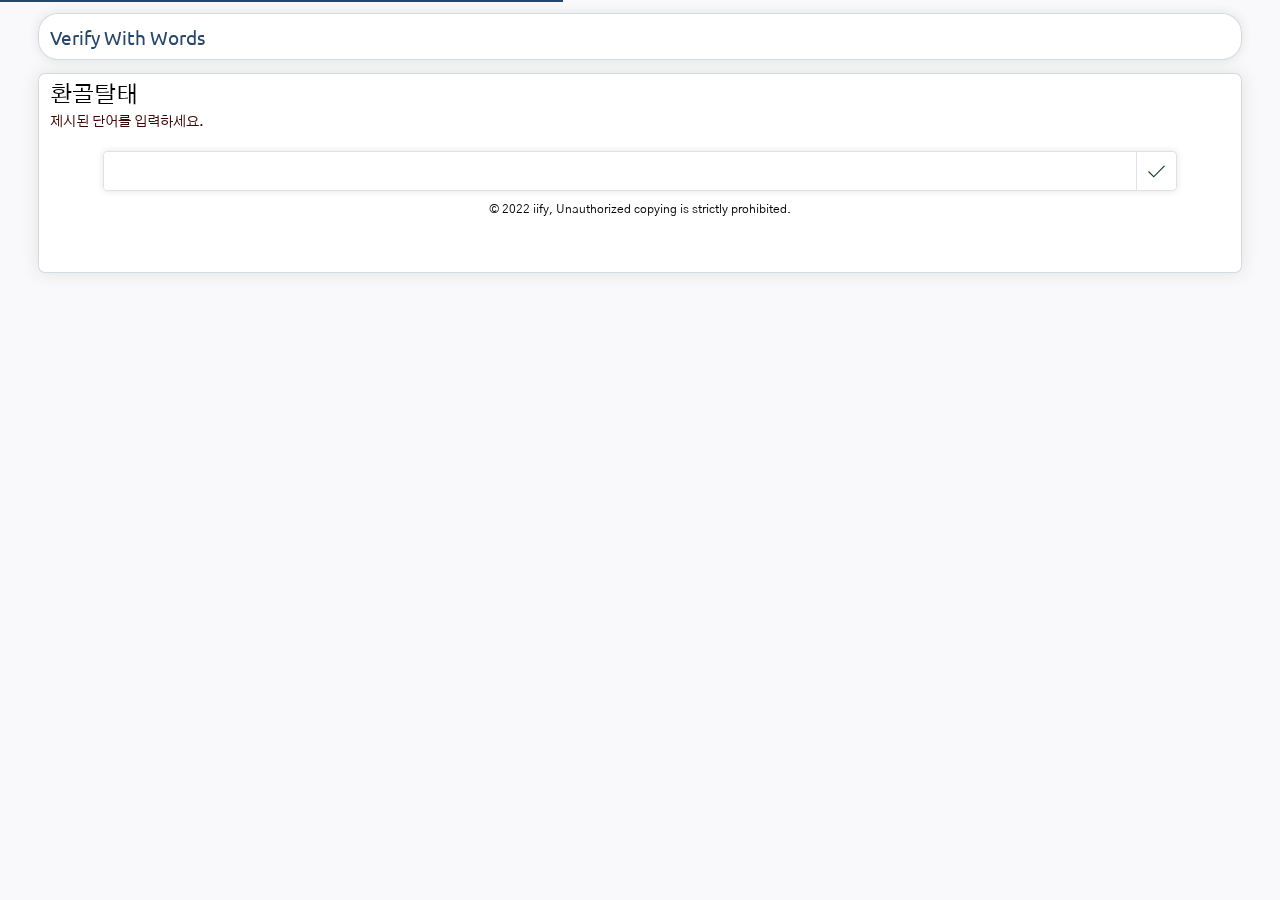
==== spot/ko1/index.html @ f606960e "ui fixed" ====
<!DOCTYPE html>
<html>
  <head>
    <meta charset="utf-8">
    <meta name="viewport" content="width=device-width, initial-scale=1, maximum-scale=1">
    <title>Verify With Words</title>
    <link rel="stylesheet" href="/vw/4/plastic.css" />
    <link rel="stylesheet" href="/vw/4/airf.css" />
    <link rel="stylesheet" href="//verify.iify.repl.co/with-iify/pack/css/bc.css" />
    <link rel="stylesheet" href="https://fonts.googleapis.com/css2?family=Material+Symbols+Outlined:opsz,wght,FILL,GRAD@20..48,100..700,0..1,-50..200" />
    <script src="https://code.jquery.com/jquery-3.6.0.min.js" integrity="sha256-/xUj+3OJU5yExlq6GSYGSHk7tPXikynS7ogEvDej/m4=" crossorigin="anonymous"></script>
    <script defer src="/vw/1/plastic.js"></script>
    <script defer src="/vw/1/app.js"></script>
  </head>
  <body>
    <div class="solid">
      <div class="site-as">
        <div class="s-inner">
          <span>Verify With Words</span>
        </div>
      </div>
      <div class="flux">
        <div class="f-inner">
          <div class="section">
            <div class="sn-inner">
              <div class="text">
                <span>////</span>
                <span>제시된 단어를 입력하세요.</span>
              </div>
              <div class="put">
                <div class="check">
                  <input type="text">
                  <span class="material-symbols-outlined passport">done</span>
                </div>
              </div>
              <div class="copy">
                <span>&copy; 2022 iify, Unauthorized copying is strictly prohibited.</span>
              </div>
            </div>
          </div>
        </div>
      </div>
      <div class="site-kn">
        <div class="s-inner"></div>
      </div>
    </div>
    <div class="site-container-progress"></div>
    <div class="site-container-connect"></div>
  </body>
</html>
---- vw/4/plastic.css ----
@import url('https://fonts.googleapis.com/css2?family=Gothic+A1:wght@100;200;300;400;500;600;700;800;900&family=Ubuntu:ital,wght@0,300;0,400;0,500;0,700;1,300;1,400;1,500;1,700&display=swap');

:root {
  --hs: 47px;
}

* {
  padding: 0;
  margin: 0;
  box-sizing: border-box;
  user-select: none;
}

*:not(.material-symbols-outlined) {
  font-family: 'Gothic A1', sans-serif;
}

html, body {
  background-color: #f9f9fb;
  height: 100%;
  width: 100%;
}

.solid {
  width: 100%;
  height: 100%;
}

.site-as {
  width: 94%;
  height: var(--hs);
  border-bottom: 1px solid #f7f5f1;
  box-shadow: 0 0 11px #e1e1e1;
  background-color: rgba(255,255,255,.92);
  backdrop-filter: blur(4px);
  margin: 0 auto;
  position: relative;
  top: 13px;
  border-radius: 20px;
  border: 1px solid rgba(38, 70, 108, .2);
}

.s-inner {
  width: 100%;
  height: 100%;
  position: relative;
}

.site-as span {
  font-family: 'Ubuntu', sans-serif;
  position: absolute;
  top: 50%;
  transform: translateY(-50%);
  margin-left: 11px;
  font-size: 19px;
  font-weight: 400;
  color: #26466c;
}

.flux {
  width: 100%;
  height: calc(100% - var(--hs) - 13px);
  position: relative;
  top: 13px;
}

.f-inner {
  width: 100%;
  height: 100%;
}

.section {
  position: relative;
  top: 13px;
  margin: 0 auto;
  width: 94%;
  height: 200px;
  background-color: #ffffff;
  border-radius: 7px;
  box-shadow: 0 0 18px #e1e1e1;
  border: 1px solid rgba(38, 70, 108, .2);
}

.sn-inner {
  width: 100%;
  height: 100%;
}

.sn-inner .text {
  width: 100%;
  height: 70px;
}

.sn-inner .text, .sn-inner .put {
  padding: 7px 11px 0 11px;
}

.sn-inner .text span {
  display: block;
  position: relative;
}

.sn-inner .text span:nth-child(1) {
  font-size: 23px;
  color: #000000;
}

.sn-inner .text span:nth-child(2) {
  font-size: 14px;
  position: relative;
  top: 2.6px;
  color: #3e0707;
}

.sn-inner .put {
  width: 100%;
  height: 47px;
}

.check {
  width: 91%;
  margin: 0 auto;
  height: 100%;
  display: flex;
  align-items: center;
  border: 1px solid #e1e1e1;
  border-radius: 4px;
  box-shadow: 0 0 7px #e3e3e3;
}

.check input {
  border-radius: 4px 0 0 4px;
  padding: 0 8px;
  font-size: 18px;
  width: 100%;
  height: 100%;
  outline: none;
  border: 0;
}

.check span {
  min-width: 40px;
  font-weight: 200;
  font-size: 27px;
  height: 100%;
  color: #08411a;
  display: flex;
  justify-content: space-around;
  align-items: center;
  border-left: 1px solid #e1e1e1;
}

.copy {
  width: 100%;
  height: 37px;
  text-align: center;
  position: relative;
  top: 11px;
}

.copy span {
  font-size: 12px;
  display: block;
}

.copy span.rt {
  position: relative;
  top: 4px;
}

.sn-inner .text span:nth-child(1)::before {
  content: '';
  display: block;
  position: absolute;
  top: 0;
  width: 100%;
  height: 100%;
  transition: .3s width;
}

.site-container-connect {
  width: 100%;
  height: 100%;
  position: fixed;
  top: 100%;
  transition: .3s;
  background-color: rgba(255, 255, 255, .641);
}

.site-container-progress {
  width: 44vw;
  height: 2px;
  animation: progress1 1.7s infinite;
  background-color: #26466c;
  top: 0;
  position: fixed;
  transition: .25s;
}

.site-container-progress.remove {
  width: 0;
  opacity: 0;
}

.section:before {
  content: '';
  width: 100%;
  height: 100%;
  top: 100%;
  transition: .25s;
  position: absolute;
  z-index: 1;
} 

.section.sg:before {
  background-color: rgba(255,255,255,.3);
  top: 0;
} 

@keyframes progress1 {
  from {
    left: -100%;
  }
  to {
    left: 100%;
  }
}
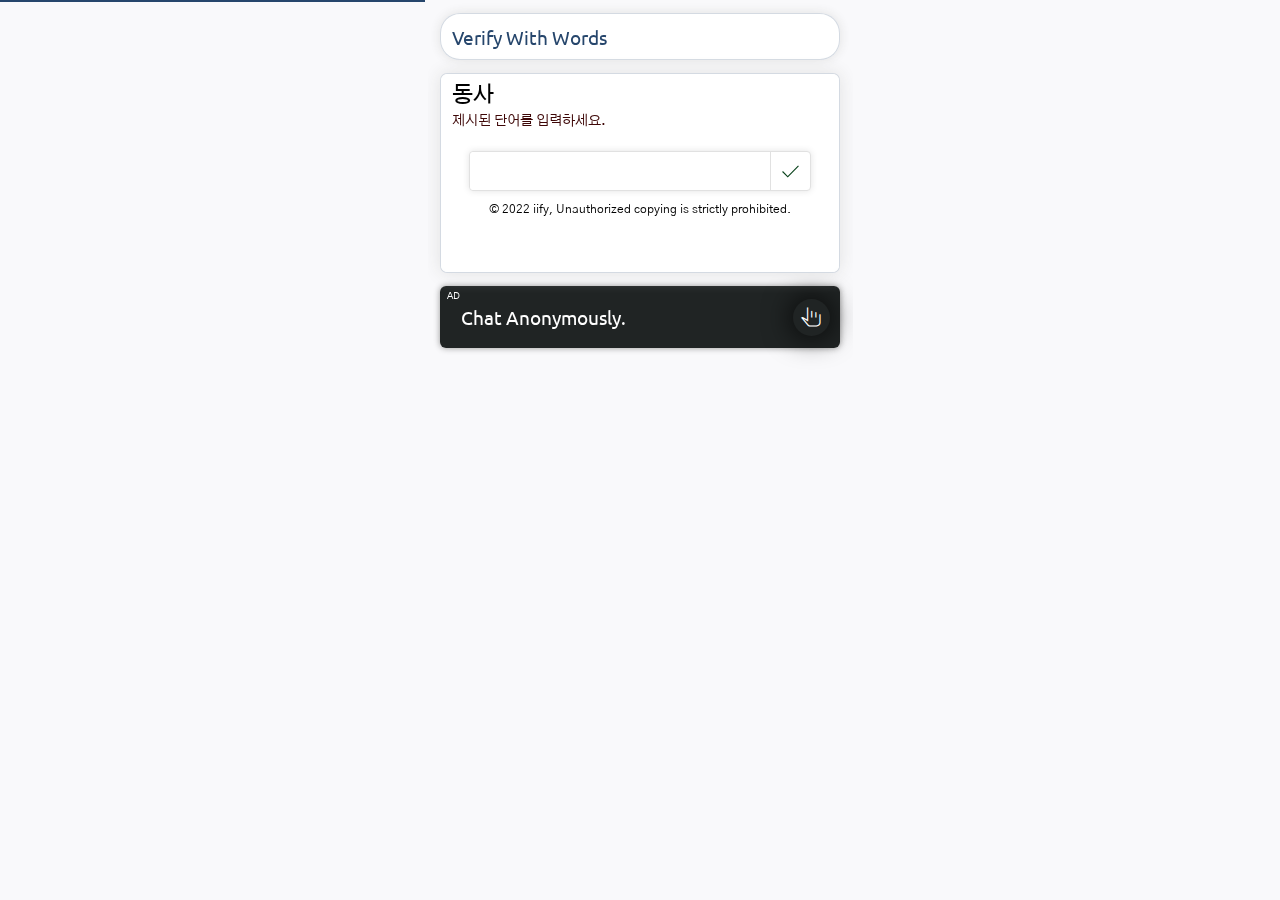
==== commit 244eee39: "v1.0.34 - Words Added - Error Fixed - Code Modified" ====
--- a/spot/ko1/index.html
+++ b/spot/ko1/index.html
@@ -16,7 +16,8 @@
     <div class="solid">
       <div class="site-as">
         <div class="s-inner">
-          <span>Verify With Words</span>
+          <span class="version"></span>
+          <span class="head"></span>
         </div>
       </div>
       <div class="flux">
@@ -38,6 +39,16 @@
               </div>
             </div>
           </div>
+          <div class="ad">
+            <div class="ad-inner">
+              <div class="w">
+                <span>Chat Anonymously.</span>
+              </div>
+              <div class="b">
+                <span class="material-symbols-outlined">pan_tool_alt</span>
+              </div>
+            </div>
+          </div>
         </div>
       </div>
       <div class="site-kn">
--- a/vw/4/plastic.css
+++ b/vw/4/plastic.css
@@ -24,6 +24,9 @@
 .solid {
   width: 100%;
   height: 100%;
+  overflow: hidden;
+  max-width: 425px;
+  margin: 0 auto;
 }
 
 .site-as {
@@ -77,13 +80,30 @@
   height: 200px;
   background-color: #ffffff;
   border-radius: 7px;
+  z-index: 2;
   box-shadow: 0 0 18px #e1e1e1;
   border: 1px solid rgba(38, 70, 108, .2);
 }
 
+.section:after {
+  content: '';
+  background: url('https://picsum.photos/200/300?random=1');
+  background-position: 50% 50%;
+  display: block;
+  width: 100%;
+  height: 100%;
+  position: absolute;
+  z-index: -1;
+  top: 0;
+  border-radius: 7px;
+}
+
 .sn-inner {
   width: 100%;
   height: 100%;
+  background-color: rgba(255,255,255,.8);
+  backdrop-filter: blur(6px);
+  border-radius: 7px;
 }
 
 .sn-inner .text {
@@ -101,8 +121,9 @@
 }
 
 .sn-inner .text span:nth-child(1) {
-  font-size: 23px;
+  font-size: 22px;
   color: #000000;
+  font-weight: 500;
 }
 
 .sn-inner .text span:nth-child(2) {
@@ -126,6 +147,7 @@
   border: 1px solid #e1e1e1;
   border-radius: 4px;
   box-shadow: 0 0 7px #e3e3e3;
+  background-color: #ffffff;
 }
 
 .check input {
@@ -195,6 +217,8 @@
   top: 0;
   position: fixed;
   transition: .25s;
+  max-width: 425px;
+  margin: 0 auto;
 }
 
 .site-container-progress.remove {
@@ -206,7 +230,7 @@
   content: '';
   width: 100%;
   height: 100%;
-  top: 100%;
+  left: -100%;
   transition: .25s;
   position: absolute;
   z-index: 1;
@@ -214,8 +238,75 @@
 
 .section.sg:before {
   background-color: rgba(255,255,255,.3);
+   left: 0;
+} 
+
+.ad {
+  position: relative;
+  top: 26px;
+  width: 94%;
+  height: 62px;
+  border-radius: 6px;
+  box-shadow: 0 0 6px #959595;
+  margin: 0 auto;
+}
+
+.ad-inner {
+  width: 100%;
+  height: 100%;
+  display: flex;
+  background-color: #202424;
+  border-radius: 6px;
+}
+
+.ad-inner .w {
+  width: calc(100% - 60px);
+  display: flex;
+  align-items: center;
+  margin-left: 21px;
+}
+
+.ad-inner .w:after {
+  position: absolute;
   top: 0;
-} 
+  left: 0;
+  padding: 4px 7px;
+  font-size: 10px;
+  content: 'AD';
+  color: #ffffff;
+}
+
+.ad-inner .w span {
+  position: relative;
+  font-family: 'Ubuntu', sans-serif;
+  font-size: 19px;
+  font-weight: 400;
+  color: #ffffff;
+}
+
+.ad-inner .b {
+  width: 60px;
+  display: flex;
+  justify-content: space-around;
+  align-items: center;
+}
+
+.ad-inner .b span {
+  font-weight: 200;
+  box-shadow: 0 0 30px #000000;
+  border-radius: 50%;
+  padding: 5px;
+  font-size: 27px;
+  color: #ffffff;
+}
+
+span.version {
+  position: absolute;
+  top: 8px;
+  font-size: 5px;
+  right: 9px;
+  color: #550808;
+}
 
 @keyframes progress1 {
   from {
